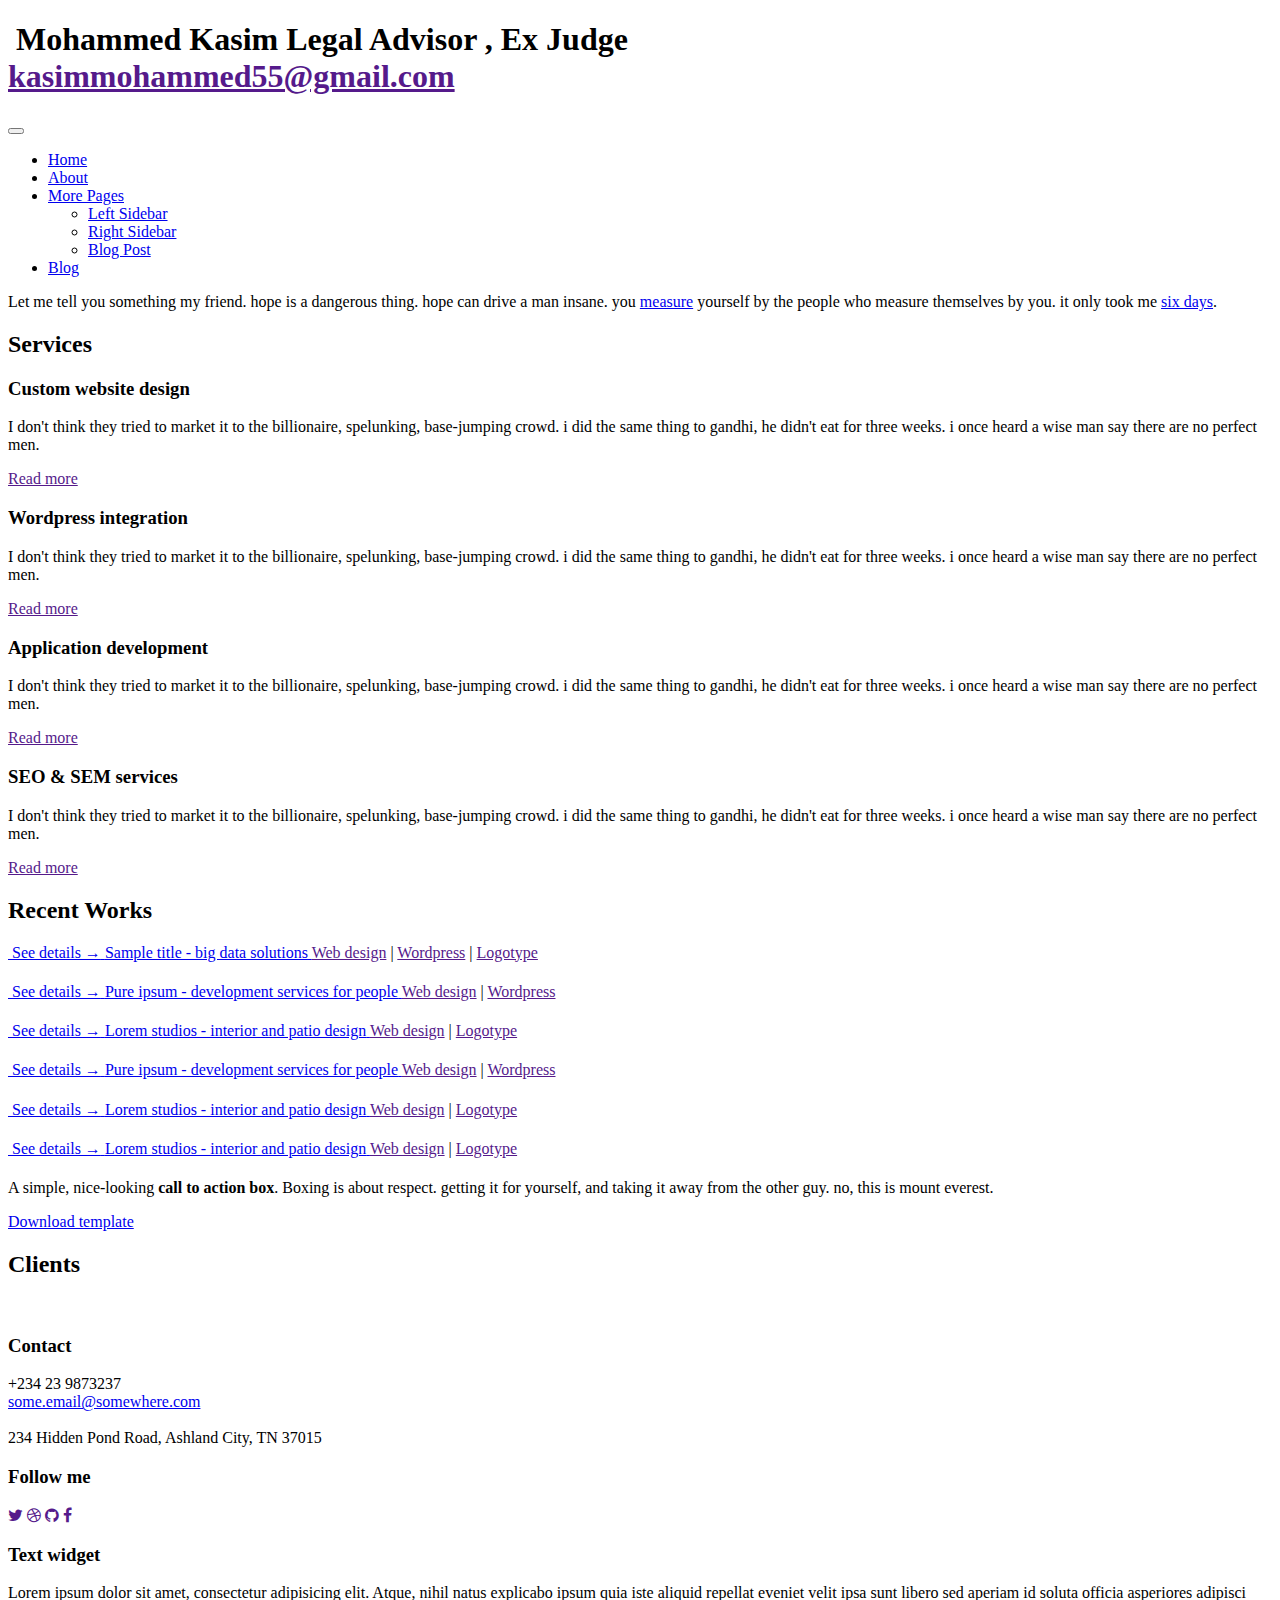
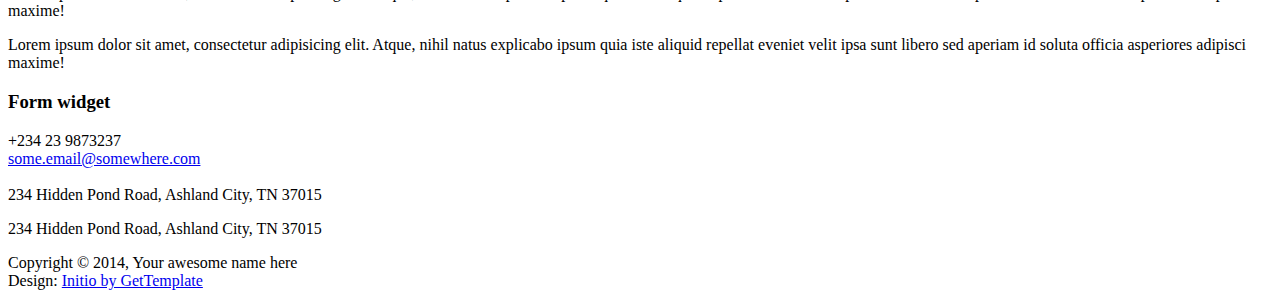
==== index.html @ 342e7d57 "adding http to https" ====
<!DOCTYPE html>
<html lang="en">
<head>
	<meta charset="utf-8">
	<meta name="viewport"    content="width=device-width, initial-scale=1.0">
	<meta name="description" content="">
	<meta name="author"      content="Sergey Pozhilov (GetTemplate.com)">
	
	<title>Initio - Free, multipurpose html5 template by GetTemplate</title>

	<link rel="shortcut icon" href="assets/images/gt_favicon.png">
	
	<!-- Bootstrap -->
	<link href="https://netdna.bootstrapcdn.com/bootstrap/3.0.0/css/bootstrap.no-icons.min.css" rel="stylesheet">
	<!-- Icons -->
	<link href="https://netdna.bootstrapcdn.com/font-awesome/4.0.3/css/font-awesome.css" rel="stylesheet">
	<!-- Fonts -->
	<link rel="stylesheet" href="https://fonts.googleapis.com/css?family=Alice|Open+Sans:400,300,700">
	<!-- Custom styles -->
	<link rel="stylesheet" href="assets/css/styles.css">

	<!--[if lt IE 9]> <script src="assets/js/html5shiv.js"></script> <![endif]-->
</head>
<body class="home">

<header id="header">
	<div id="head" class="parallax" parallax-speed="2">
		<h1 id="logo" class="text-center">
			<img class="img-circle" src="assets/images/guy.jpg" alt="">
			<span class="title">Mohammed Kasim</span>
			<span class="tagline">Legal Advisor , Ex Judge<br>
				<a href="">kasimmohammed55@gmail.com</a></span>
		</h1>
	</div>

	<nav class="navbar navbar-default navbar-sticky">
		<div class="container-fluid">
			
			<div class="navbar-header">
				<button type="button" class="navbar-toggle" data-toggle="collapse" data-target="#bs-example-navbar-collapse-1"> <span class="sr-only">Toggle navigation</span> <span class="icon-bar"></span> <span class="icon-bar"></span> <span class="icon-bar"></span> </button>
			</div>
			
			<div class="navbar-collapse collapse">
				
				<ul class="nav navbar-nav">
					<li class="active"><a href="index.html">Home</a></li>
					<li><a href="about.html">About</a></li>
					<li class="dropdown">
						<a href="#" class="dropdown-toggle" data-toggle="dropdown">More Pages <b class="caret"></b></a>
						<ul class="dropdown-menu">
							<li><a href="sidebar-left.html">Left Sidebar</a></li>
							<li><a href="sidebar-right.html">Right Sidebar</a></li>
							<li><a href="single.html">Blog Post</a></li>
						</ul>
					</li>
					<li><a href="blog.html">Blog</a></li>
				</ul>
			
			</div><!--/.nav-collapse -->			
		</div>	
	</nav>
</header>

<main id="main">

	<div class="container">
		
		<div class="row section topspace">
			<div class="col-md-12">
				<p class="lead text-center text-muted">Let me tell you something my friend. hope is a dangerous thing. hope can drive a man insane. you <a href="about.html">measure</a> yourself by the people who measure themselves by you. it only took me <a href="sidebar-right.html">six days</a>. </p>
			</div>
		</div> <!-- / section -->
		
		<div class="row section featured topspace">
			<h2 class="section-title"><span>Services</span></h2>
			<div class="row">
				<div class="col-sm-6 col-md-3">
					<h3 class="text-center">Custom website design</h3>
					<p>I don't think they tried to market it to the billionaire, spelunking, base-jumping crowd. i did the same thing to gandhi, he didn't eat for three weeks. i once heard a wise man say there are no perfect men.</p>
					<p class="text-center"><a href="" class="btn btn-action">Read more</a></p>
				</div>
				<div class="col-sm-6 col-md-3">
					<h3 class="text-center">Wordpress integration</h3>
					<p>I don't think they tried to market it to the billionaire, spelunking, base-jumping crowd. i did the same thing to gandhi, he didn't eat for three weeks. i once heard a wise man say there are no perfect men.</p>
					<p class="text-center"><a href="" class="btn btn-action">Read more</a></p>
				</div>
				<div class="col-sm-6 col-md-3">
					<h3 class="text-center">Application development</h3>
					<p>I don't think they tried to market it to the billionaire, spelunking, base-jumping crowd. i did the same thing to gandhi, he didn't eat for three weeks. i once heard a wise man say there are no perfect men.</p>
					<p class="text-center"><a href="" class="btn btn-action">Read more</a></p>
				</div>
				<div class="col-sm-6 col-md-3">
					<h3 class="text-center">SEO &amp; SEM services</h3>
					<p>I don't think they tried to market it to the billionaire, spelunking, base-jumping crowd. i did the same thing to gandhi, he didn't eat for three weeks. i once heard a wise man say there are no perfect men.</p>
					<p class="text-center"><a href="" class="btn btn-action">Read more</a></p>
				</div>
			</div>
		</div> <!-- / section -->
	
		<div class="row section recentworks topspace">
			
			<h2 class="section-title"><span>Recent Works</span></h2>
			
			<div class="thumbnails recentworks row">
				
				<div class="col-xs-12 col-sm-6 col-md-4 col-lg-4">
					<a class="thumbnail" href="sidebar-right.html">
						<span class="img">
							<img src="assets/images/s1.jpg" alt="">
							<span class="cover"><span class="more">See details &rarr;</span></span>
						</span>
						<span class="title">Sample title - big data solutions</span>
					</a>
					<span class="details"><a href="">Web design</a> | <a href="">Wordpress</a> | <a href="">Logotype</a></span>
					<h4></h4>
					<p></p>
				</div>
				
				<div class="col-xs-12 col-sm-6 col-md-4 col-lg-4">
					<a class="thumbnail" href="sidebar-right.html">
						<span class="img">
							<img src="assets/images/s1.jpg" alt="">
							<span class="cover"><span class="more">See details &rarr;</span></span>
						</span>
						<span class="title">Pure ipsum - development services for people</span>
					</a>
					<span class="details"><a href="">Web design</a> | <a href="">Wordpress</a></span>
					<h4></h4>
					<p></p>
				</div>
				
				<div class="col-xs-12 col-sm-6 col-md-4 col-lg-4">
					<a class="thumbnail" href="sidebar-right.html">
						<span class="img">
							<img src="assets/images/s1.jpg" alt="">
							<span class="cover"><span class="more">See details &rarr;</span></span>
						</span>
						<span class="title">Lorem studios - interior and patio design</span>
					</a>
					<span class="details"><a href="">Web design</a> | <a href="">Logotype</a></span>
					<h4></h4>
					<p></p>
				</div>

				<div class="col-xs-12 col-sm-6 col-md-4 col-lg-4">
					<a class="thumbnail" href="sidebar-right.html">
						<span class="img">
							<img src="assets/images/s1.jpg" alt="">
							<span class="cover"><span class="more">See details &rarr;</span></span>
						</span>
						<span class="title">Pure ipsum - development services for people</span>
					</a>
					<span class="details"><a href="">Web design</a> | <a href="">Wordpress</a></span>
					<h4></h4>
					<p></p>
				</div>
				
				<div class="col-xs-12 col-sm-6 col-md-4 col-lg-4">
					<a class="thumbnail" href="sidebar-right.html">
						<span class="img">
							<img src="assets/images/s1.jpg" alt="">
							<span class="cover"><span class="more">See details &rarr;</span></span>
						</span>
						<span class="title">Lorem studios - interior and patio design</span>
					</a>
					<span class="details"><a href="">Web design</a> | <a href="">Logotype</a></span>
					<h4></h4>
					<p></p>
				</div>

				<div class="col-xs-12 col-sm-6 col-md-4 col-lg-4">
					<a class="thumbnail" href="sidebar-right.html">
						<span class="img">
							<img src="assets/images/s1.jpg" alt="">
							<span class="cover"><span class="more">See details &rarr;</span></span>
						</span>
						<span class="title">Lorem studios - interior and patio design</span>
					</a>
					<span class="details"><a href="">Web design</a> | <a href="">Logotype</a></span>
					<h4></h4>
					<p></p>
				</div>
			</div>

		</div> <!-- /section -->

		<div class="row section topspace">
			<div class="panel panel-cta"><div class="panel-body">
				<div class="col-lg-8">
					<p>A simple, nice-looking <b>call to action box</b>. Boxing is about respect. getting it for yourself, 
					and taking it away from the other guy. no, this is mount everest. </p>
				</div>
				<div class="col-lg-4 text-right">
					<a href="http://www.gettemplate.com/downloads/initio.zip " class="btn btn-primary btn-lg">Download template</a>
				</div>
			</div></div>
		</div> <!-- /section -->

		<div class="row section clients topspace">
			<h2 class="section-title"><span>Clients</span></h2>
			<div class="col-lg-12">
				<p>
					<img src="assets/images/sample_clients.png" alt="">
				</p>
			</div>
		</div> <!-- /section -->

	</div>	<!-- /container -->

</main>

<footer id="footer">
	<div class="container">
		<div class="row">
			<div class="col-md-3 widget">
				<h3 class="widget-title">Contact</h3>
				<div class="widget-body">
					<p>+234 23 9873237<br>
						<a href="mailto:#">some.email@somewhere.com</a><br>
						<br>
						234 Hidden Pond Road, Ashland City, TN 37015
					</p>	
				</div>
			</div>

			<div class="col-md-3 widget">
				<h3 class="widget-title">Follow me</h3>
				<div class="widget-body">
					<p class="follow-me-icons">
						<a href=""><i class="fa fa-twitter fa-2"></i></a>
						<a href=""><i class="fa fa-dribbble fa-2"></i></a>
						<a href=""><i class="fa fa-github fa-2"></i></a>
						<a href=""><i class="fa fa-facebook fa-2"></i></a>
					</p>
				</div>
			</div>

			<div class="col-md-3 widget">
				<h3 class="widget-title">Text widget</h3>
				<div class="widget-body">
					<p>Lorem ipsum dolor sit amet, consectetur adipisicing elit. Atque, nihil natus explicabo ipsum quia iste aliquid repellat eveniet velit ipsa sunt libero sed aperiam id soluta officia asperiores adipisci maxime!</p>
					<p>Lorem ipsum dolor sit amet, consectetur adipisicing elit. Atque, nihil natus explicabo ipsum quia iste aliquid repellat eveniet velit ipsa sunt libero sed aperiam id soluta officia asperiores adipisci maxime!</p>
				</div>
			</div>

			<div class="col-md-3 widget">
				<h3 class="widget-title">Form widget</h3>
				<div class="widget-body">
					<p>+234 23 9873237<br>
						<a href="mailto:#">some.email@somewhere.com</a><br>
						<br>
						234 Hidden Pond Road, Ashland City, TN 37015
					</p>	
				</div>
			</div>

		</div> <!-- /row of widgets -->
	</div>
</footer>

<footer id="underfooter">
	<div class="container">
		<div class="row">
			
			<div class="col-md-6 widget">
				<div class="widget-body">
					<p>234 Hidden Pond Road, Ashland City, TN 37015 </p>
				</div>
			</div>

			<div class="col-md-6 widget">
				<div class="widget-body">
					<p class="text-right">
						Copyright &copy; 2014, Your awesome name here<br> 
						Design: <a href="http://www.gettemplate.com" rel="designer">Initio by GetTemplate</a> </p>
				</div>
			</div>

		</div> <!-- /row of widgets -->
	</div>
</footer>



<!-- JavaScript libs are placed at the end of the document so the pages load faster -->
<script src="http://ajax.googleapis.com/ajax/libs/jquery/1.10.2/jquery.min.js"></script>
<script src="http://netdna.bootstrapcdn.com/bootstrap/3.0.0/js/bootstrap.min.js"></script>
<script src="assets/js/template.js"></script>
</body>
</html>
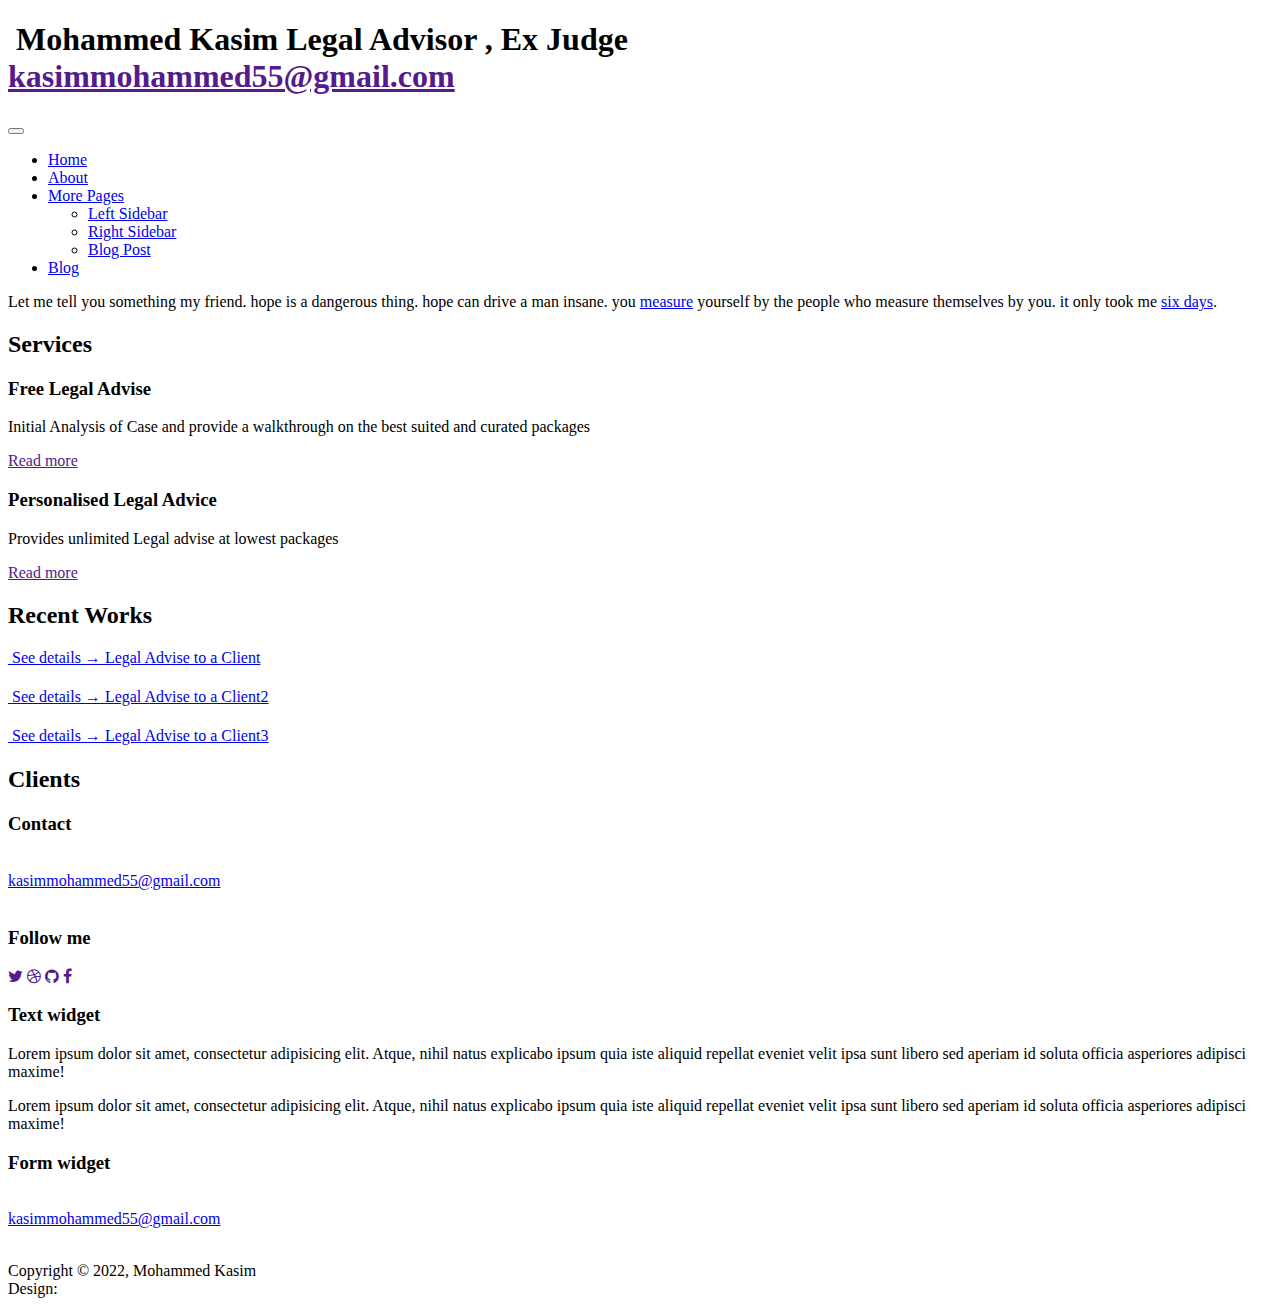
==== commit 9fe19339: "changes" ====
--- a/index.html
+++ b/index.html
@@ -6,7 +6,7 @@
 	<meta name="description" content="">
 	<meta name="author"      content="Sergey Pozhilov (GetTemplate.com)">
 	
-	<title>Initio - Free, multipurpose html5 template by GetTemplate</title>
+	<title>Mohammed Kasim, Best Legal Advisor</title>
 
 	<link rel="shortcut icon" href="assets/images/gt_favicon.png">
 	
@@ -26,7 +26,7 @@
 <header id="header">
 	<div id="head" class="parallax" parallax-speed="2">
 		<h1 id="logo" class="text-center">
-			<img class="img-circle" src="assets/images/guy.jpg" alt="">
+			<img class="img-circle" src="assets/images/dp.png" alt="">
 			<span class="title">Mohammed Kasim</span>
 			<span class="tagline">Legal Advisor , Ex Judge<br>
 				<a href="">kasimmohammed55@gmail.com</a></span>
@@ -75,23 +75,13 @@
 			<h2 class="section-title"><span>Services</span></h2>
 			<div class="row">
 				<div class="col-sm-6 col-md-3">
-					<h3 class="text-center">Custom website design</h3>
-					<p>I don't think they tried to market it to the billionaire, spelunking, base-jumping crowd. i did the same thing to gandhi, he didn't eat for three weeks. i once heard a wise man say there are no perfect men.</p>
+					<h3 class="text-center">Free Legal Advise</h3>
+					<p>Initial Analysis of Case and provide a walkthrough on the best suited and curated packages</p>
 					<p class="text-center"><a href="" class="btn btn-action">Read more</a></p>
 				</div>
 				<div class="col-sm-6 col-md-3">
-					<h3 class="text-center">Wordpress integration</h3>
-					<p>I don't think they tried to market it to the billionaire, spelunking, base-jumping crowd. i did the same thing to gandhi, he didn't eat for three weeks. i once heard a wise man say there are no perfect men.</p>
-					<p class="text-center"><a href="" class="btn btn-action">Read more</a></p>
-				</div>
-				<div class="col-sm-6 col-md-3">
-					<h3 class="text-center">Application development</h3>
-					<p>I don't think they tried to market it to the billionaire, spelunking, base-jumping crowd. i did the same thing to gandhi, he didn't eat for three weeks. i once heard a wise man say there are no perfect men.</p>
-					<p class="text-center"><a href="" class="btn btn-action">Read more</a></p>
-				</div>
-				<div class="col-sm-6 col-md-3">
-					<h3 class="text-center">SEO &amp; SEM services</h3>
-					<p>I don't think they tried to market it to the billionaire, spelunking, base-jumping crowd. i did the same thing to gandhi, he didn't eat for three weeks. i once heard a wise man say there are no perfect men.</p>
+					<h3 class="text-center">Personalised Legal Advice</h3>
+					<p>Provides unlimited Legal advise at lowest packages</p>
 					<p class="text-center"><a href="" class="btn btn-action">Read more</a></p>
 				</div>
 			</div>
@@ -109,9 +99,8 @@
 							<img src="assets/images/s1.jpg" alt="">
 							<span class="cover"><span class="more">See details &rarr;</span></span>
 						</span>
-						<span class="title">Sample title - big data solutions</span>
+						<span class="title">Legal Advise to a Client</span>
 					</a>
-					<span class="details"><a href="">Web design</a> | <a href="">Wordpress</a> | <a href="">Logotype</a></span>
 					<h4></h4>
 					<p></p>
 				</div>
@@ -122,9 +111,8 @@
 							<img src="assets/images/s1.jpg" alt="">
 							<span class="cover"><span class="more">See details &rarr;</span></span>
 						</span>
-						<span class="title">Pure ipsum - development services for people</span>
+						<span class="title">Legal Advise to a Client2</span>
 					</a>
-					<span class="details"><a href="">Web design</a> | <a href="">Wordpress</a></span>
 					<h4></h4>
 					<p></p>
 				</div>
@@ -135,72 +123,19 @@
 							<img src="assets/images/s1.jpg" alt="">
 							<span class="cover"><span class="more">See details &rarr;</span></span>
 						</span>
-						<span class="title">Lorem studios - interior and patio design</span>
+						<span class="title">Legal Advise to a Client3</span>
 					</a>
-					<span class="details"><a href="">Web design</a> | <a href="">Logotype</a></span>
 					<h4></h4>
 					<p></p>
 				</div>
 
-				<div class="col-xs-12 col-sm-6 col-md-4 col-lg-4">
-					<a class="thumbnail" href="sidebar-right.html">
-						<span class="img">
-							<img src="assets/images/s1.jpg" alt="">
-							<span class="cover"><span class="more">See details &rarr;</span></span>
-						</span>
-						<span class="title">Pure ipsum - development services for people</span>
-					</a>
-					<span class="details"><a href="">Web design</a> | <a href="">Wordpress</a></span>
-					<h4></h4>
-					<p></p>
-				</div>
-				
-				<div class="col-xs-12 col-sm-6 col-md-4 col-lg-4">
-					<a class="thumbnail" href="sidebar-right.html">
-						<span class="img">
-							<img src="assets/images/s1.jpg" alt="">
-							<span class="cover"><span class="more">See details &rarr;</span></span>
-						</span>
-						<span class="title">Lorem studios - interior and patio design</span>
-					</a>
-					<span class="details"><a href="">Web design</a> | <a href="">Logotype</a></span>
-					<h4></h4>
-					<p></p>
-				</div>
-
-				<div class="col-xs-12 col-sm-6 col-md-4 col-lg-4">
-					<a class="thumbnail" href="sidebar-right.html">
-						<span class="img">
-							<img src="assets/images/s1.jpg" alt="">
-							<span class="cover"><span class="more">See details &rarr;</span></span>
-						</span>
-						<span class="title">Lorem studios - interior and patio design</span>
-					</a>
-					<span class="details"><a href="">Web design</a> | <a href="">Logotype</a></span>
-					<h4></h4>
-					<p></p>
-				</div>
-			</div>
-
-		</div> <!-- /section -->
-
-		<div class="row section topspace">
-			<div class="panel panel-cta"><div class="panel-body">
-				<div class="col-lg-8">
-					<p>A simple, nice-looking <b>call to action box</b>. Boxing is about respect. getting it for yourself, 
-					and taking it away from the other guy. no, this is mount everest. </p>
-				</div>
-				<div class="col-lg-4 text-right">
-					<a href="http://www.gettemplate.com/downloads/initio.zip " class="btn btn-primary btn-lg">Download template</a>
-				</div>
-			</div></div>
 		</div> <!-- /section -->
 
 		<div class="row section clients topspace">
 			<h2 class="section-title"><span>Clients</span></h2>
 			<div class="col-lg-12">
 				<p>
-					<img src="assets/images/sample_clients.png" alt="">
+					<!-- <img src="assets/images/sample_clients.png" alt="">-->
 				</p>
 			</div>
 		</div> <!-- /section -->
@@ -215,10 +150,9 @@
 			<div class="col-md-3 widget">
 				<h3 class="widget-title">Contact</h3>
 				<div class="widget-body">
-					<p>+234 23 9873237<br>
-						<a href="mailto:#">some.email@somewhere.com</a><br>
+					<p><br>
+						<a href="mailto:#">kasimmohammed55@gmail.com</a><br>
 						<br>
-						234 Hidden Pond Road, Ashland City, TN 37015
 					</p>	
 				</div>
 			</div>
@@ -246,10 +180,10 @@
 			<div class="col-md-3 widget">
 				<h3 class="widget-title">Form widget</h3>
 				<div class="widget-body">
-					<p>+234 23 9873237<br>
-						<a href="mailto:#">some.email@somewhere.com</a><br>
+					<p><br>
+						<a href="mailto:#">kasimmohammed55@gmail.com</a><br>
 						<br>
-						234 Hidden Pond Road, Ashland City, TN 37015
+						
 					</p>	
 				</div>
 			</div>
@@ -264,15 +198,14 @@
 			
 			<div class="col-md-6 widget">
 				<div class="widget-body">
-					<p>234 Hidden Pond Road, Ashland City, TN 37015 </p>
 				</div>
 			</div>
 
 			<div class="col-md-6 widget">
 				<div class="widget-body">
 					<p class="text-right">
-						Copyright &copy; 2014, Your awesome name here<br> 
-						Design: <a href="http://www.gettemplate.com" rel="designer">Initio by GetTemplate</a> </p>
+						Copyright &copy; 2022, Mohammed Kasim<br> 
+						Design: <a href="http://www.gettemplate.com" rel="designer"></a> </p>
 				</div>
 			</div>
 
